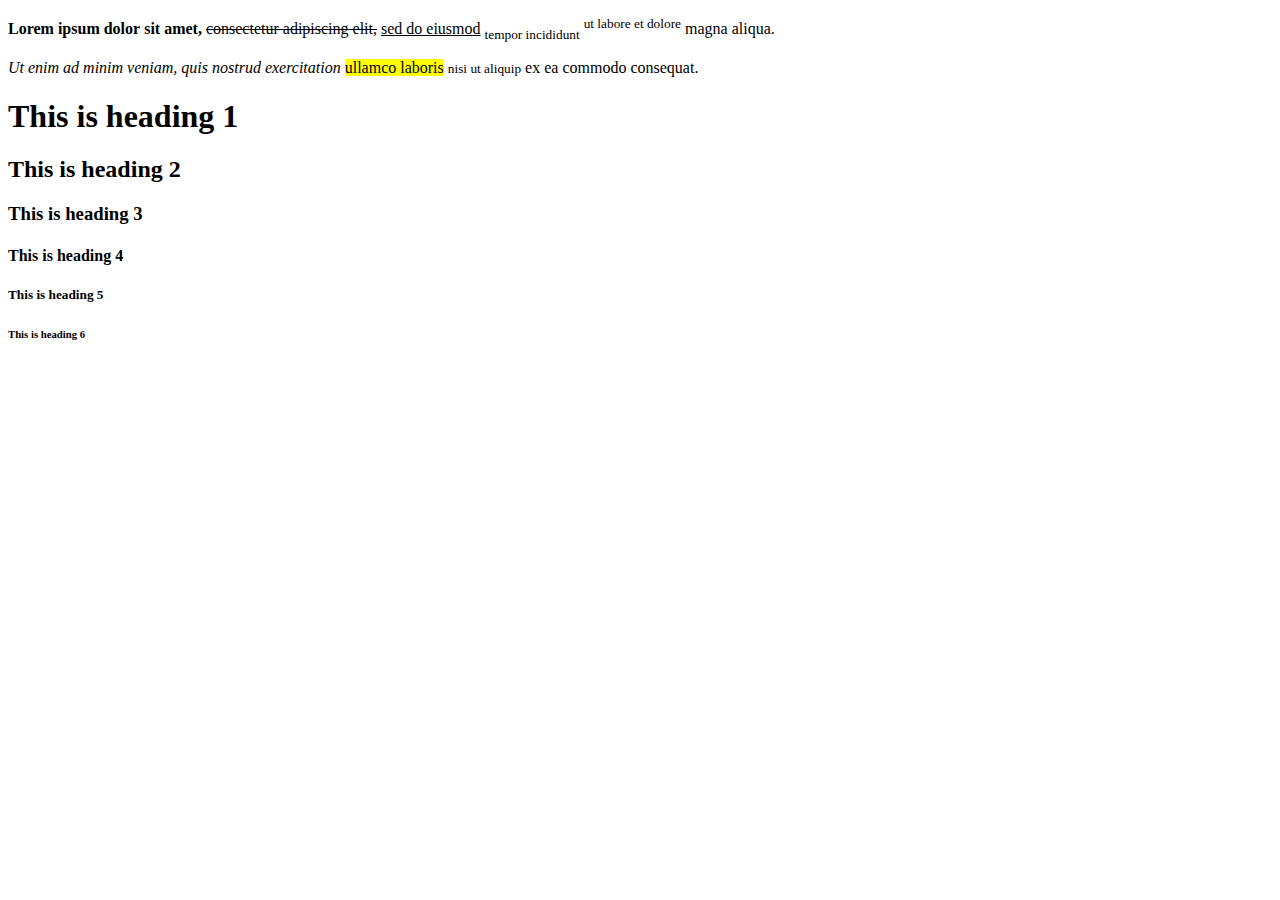
==== Fundementals/HTML/working_with_text/index.html @ 4b18c0cd "Lists" ====
<!DOCTYPE html>
<html lang="en">
    <head>
        <meta charset="UTF-8">
        <title>Working With Text</title>
    </head>
    <body>
        <!--experimenting with text-->
        <p><strong>Lorem ipsum dolor</strong> <b>sit amet,</b> <del>consectetur adipiscing elit,</del> <ins>sed do eiusmod</ins> <sub>tempor
        incididunt</sub> <sup>ut labore et dolore</sup> magna aliqua.</p>
      
        <p><em>Ut enim ad minim veniam,</em> <i>quis nostrud exercitation</i> <mark>ullamco laboris</mark>
        <small>nisi ut aliquip</small> ex ea commodo consequat.</p>
        <h1>This is heading 1</h1>
        <h2>This is heading 2</h2>
        <h3>This is heading 3</h3>
        <h4>This is heading 4</h4>
        <h5>This is heading 5</h5>
        <h6>This is heading 6</h6>
    </body>
</html>
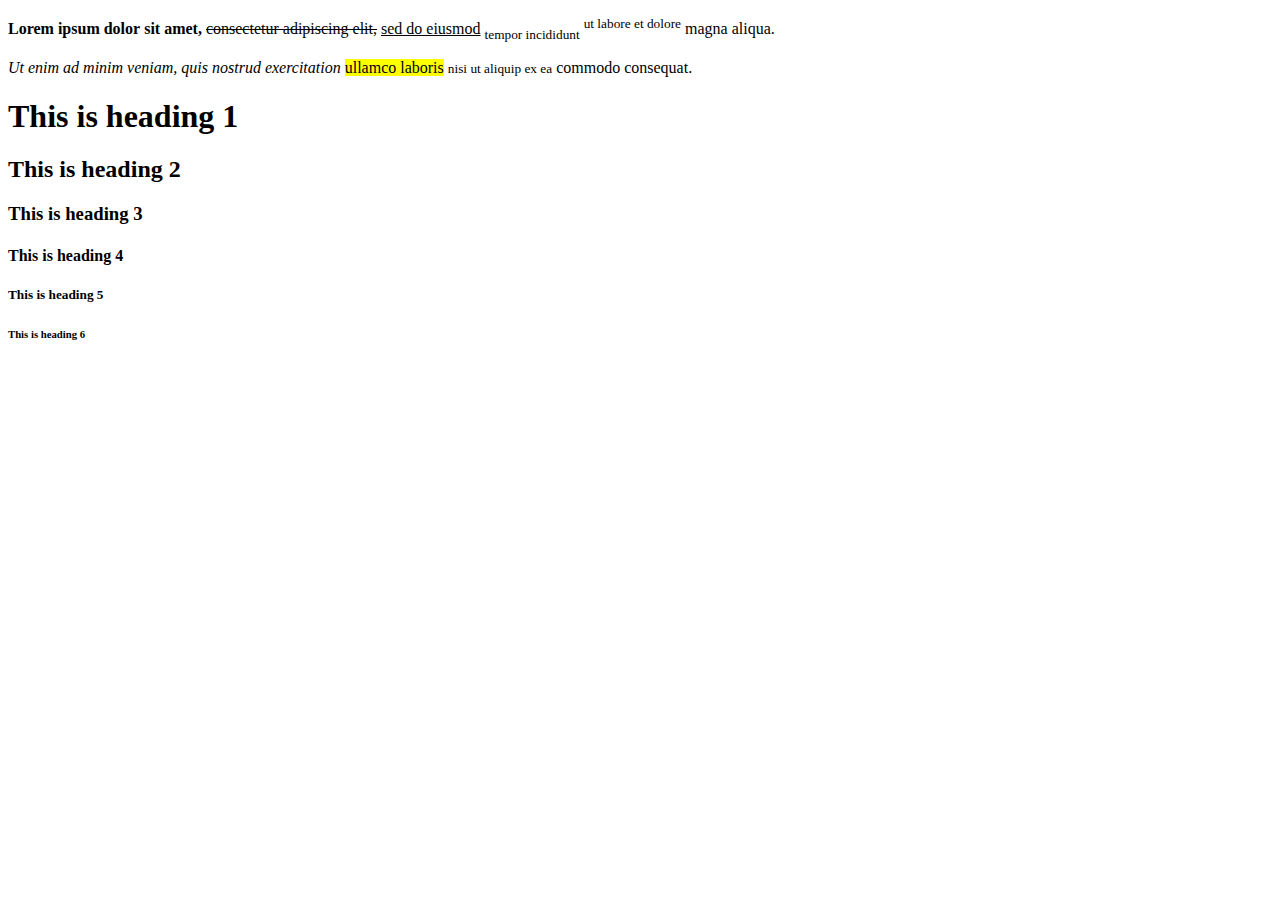
==== commit 1ecc3c83: "renaming" ====
--- a/Fundementals/HTML/working_with_text/index.html
+++ b/Fundementals/HTML/working_with_text/index.html
@@ -10,7 +10,7 @@
         incididunt</sub> <sup>ut labore et dolore</sup> magna aliqua.</p>
       
         <p><em>Ut enim ad minim veniam,</em> <i>quis nostrud exercitation</i> <mark>ullamco laboris</mark>
-        <small>nisi ut aliquip</small> ex ea commodo consequat.</p>
+        <small>nisi ut aliquip ex ea</small> commodo consequat.</p>
         <h1>This is heading 1</h1>
         <h2>This is heading 2</h2>
         <h3>This is heading 3</h3>
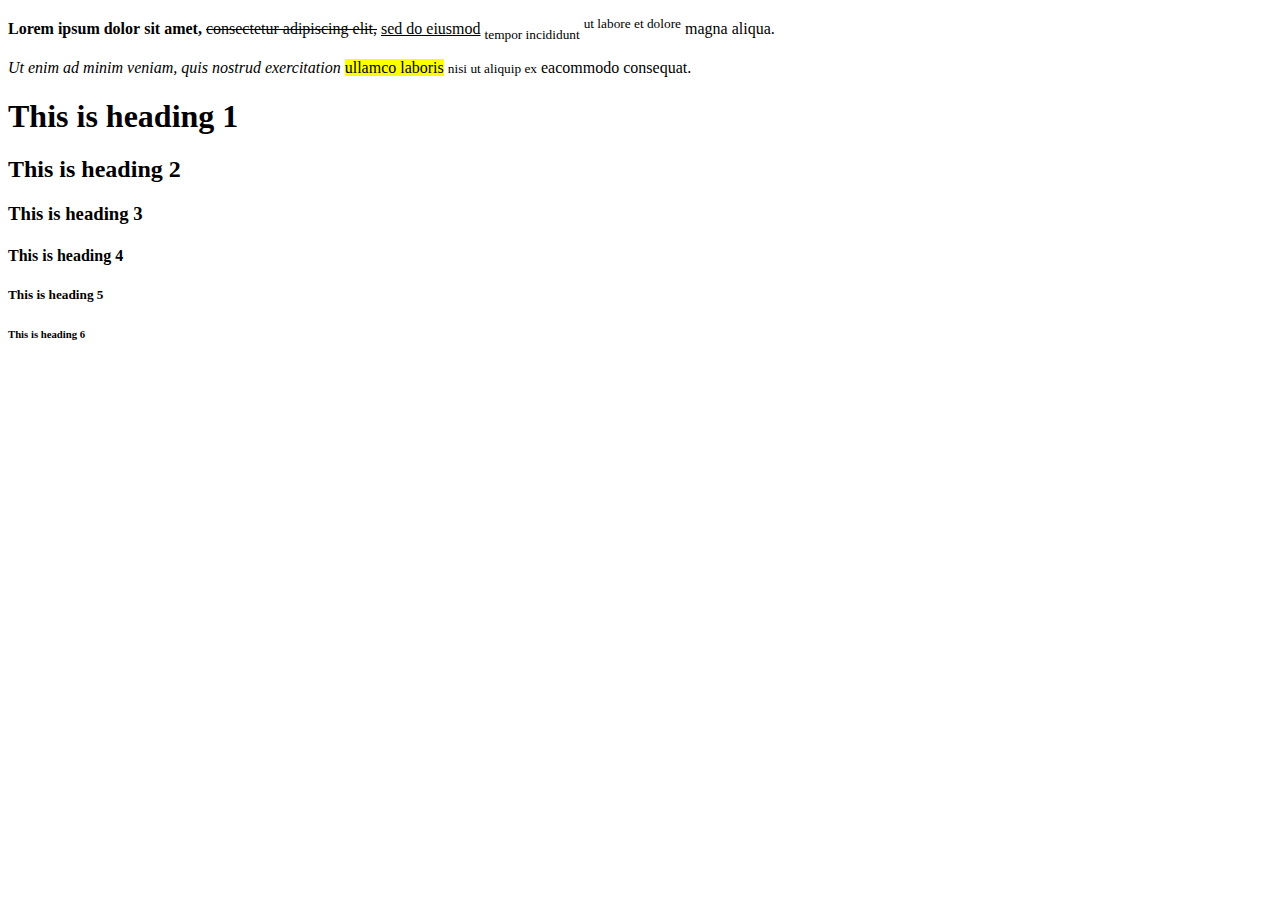
==== commit 6d4442e3: "Working With Text" ====
--- a/Fundementals/HTML/working_with_text/index.html
+++ b/Fundementals/HTML/working_with_text/index.html
@@ -10,7 +10,7 @@
         incididunt</sub> <sup>ut labore et dolore</sup> magna aliqua.</p>
       
         <p><em>Ut enim ad minim veniam,</em> <i>quis nostrud exercitation</i> <mark>ullamco laboris</mark>
-        <small>nisi ut aliquip ex ea</small> commodo consequat.</p>
+        <small>nisi ut aliquip ex</small> eacommodo consequat.</p>
         <h1>This is heading 1</h1>
         <h2>This is heading 2</h2>
         <h3>This is heading 3</h3>
